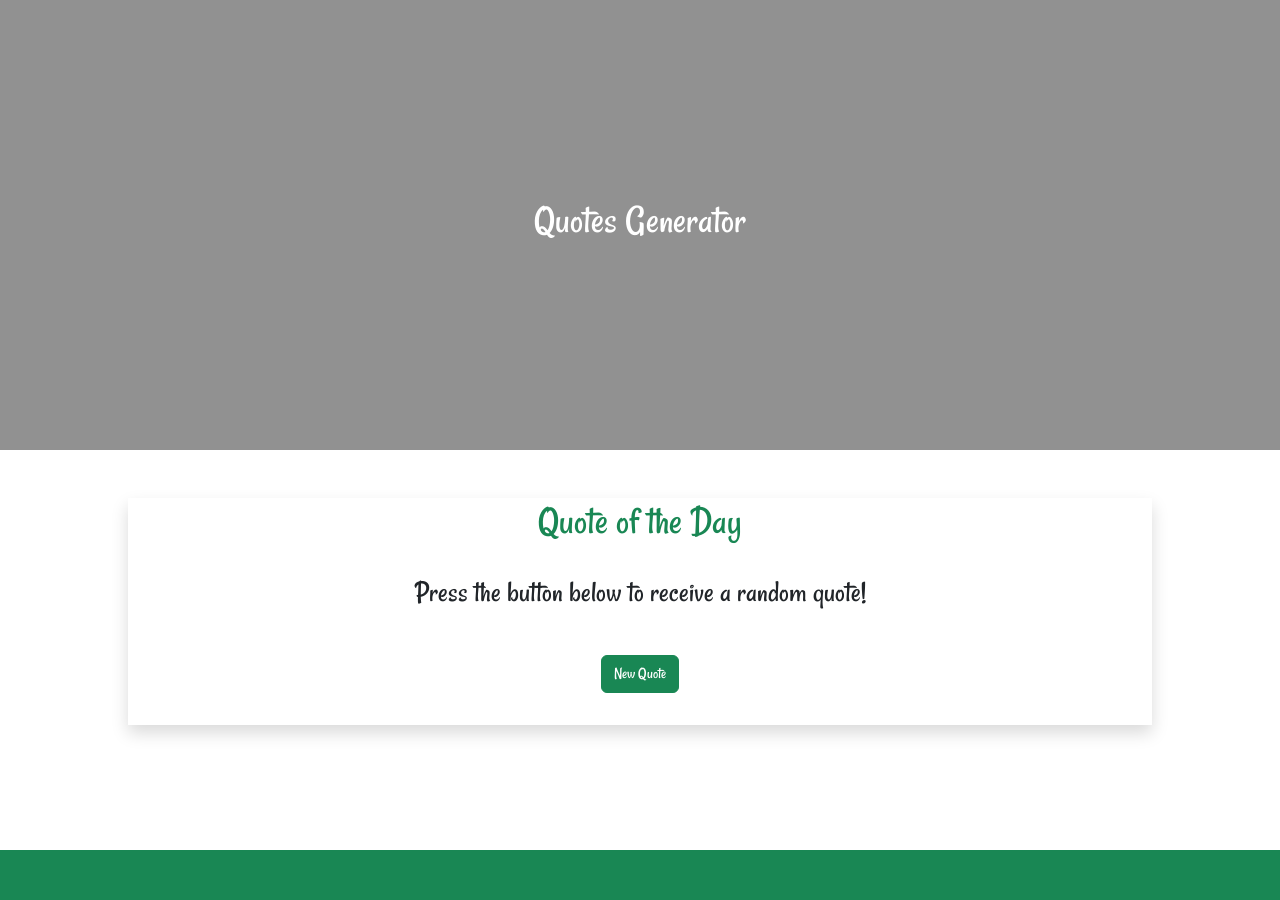
==== index.html @ e9c6f611 "merge remote changes safely" ====
<!DOCTYPE html>
<html>

<head>
    <title>Quotes Generator</title>
    <link href="bootstrap.min.css" rel="stylesheet">
    <link href="assignment8-js-2.css" rel="stylesheet">
    <link rel="preconnect" href="https://fonts.googleapis.com">
    <link rel="preconnect" href="https://fonts.gstatic.com" crossorigin>
    <link href="https://fonts.googleapis.com/css2?family=Rancho&display=swap" rel="stylesheet">
</head>

<body>
    <section class="section_one">
        <div class="layer d-flex align-items-center justify-content-center">
<h1 class=" text-white ">Quotes Generator</h1>
        </div>
    </section>

    <section class="section_two text-center my-5">
        <div class="container">
            <div class="row">
                <div class="col shadow">
                    <h1 class="text-success">Quote of the Day</h1>
                    <p class="my-4">Press the button below to receive a random quote!</p>
                    <button onclick="showQuote( )" class="btn btn-success my-3">New Quote</button>
                    <div >
                        <h3 id="quotes" > </h3>
                        <p id="author" class="text-success"></p>

                    </div>

                </div>
            </div>
        </div>
    </section>

    <footer >
        <div class="bg-success fixed-bottom">

        </div>
        </footer>

    <script src="bootstrap.bundle.min.js"></script>
    <script src="assignment 8 JS-2.js"></script>
</body>

</html>
---- assignment8-js-2.css ----
body{
    
    font-family: 'Rancho', cursive;
}

.container{
    width:80%;
    margin: auto;
}


.section_one{
<<<<<<< HEAD
    background-image: url(../images/1577428.jpg);
=======
    background-image: url(1577428.jpg);
>>>>>>> 7a968d4ba6876fcf4801fcfa2dc45e63ef0f9d12
    height: 50vh;

}

.section_one .layer{
    
    background-color: rgba(0, 0, 0, 0.432) ;
    height: 50vh;
}

<<<<<<< HEAD
=======
.layer h1{
    font-size: 100px;
    font-weight: 900;
}


>>>>>>> 7a968d4ba6876fcf4801fcfa2dc45e63ef0f9d12
h1{
    font-size: 60px;
    font-weight: 900;
}

.section_two p{
    font-size: 30px;
    font-weight: 400;
}

h3{
    font-size: 40px;
    font-weight: 600;

}
footer div{
    height:50px;
}
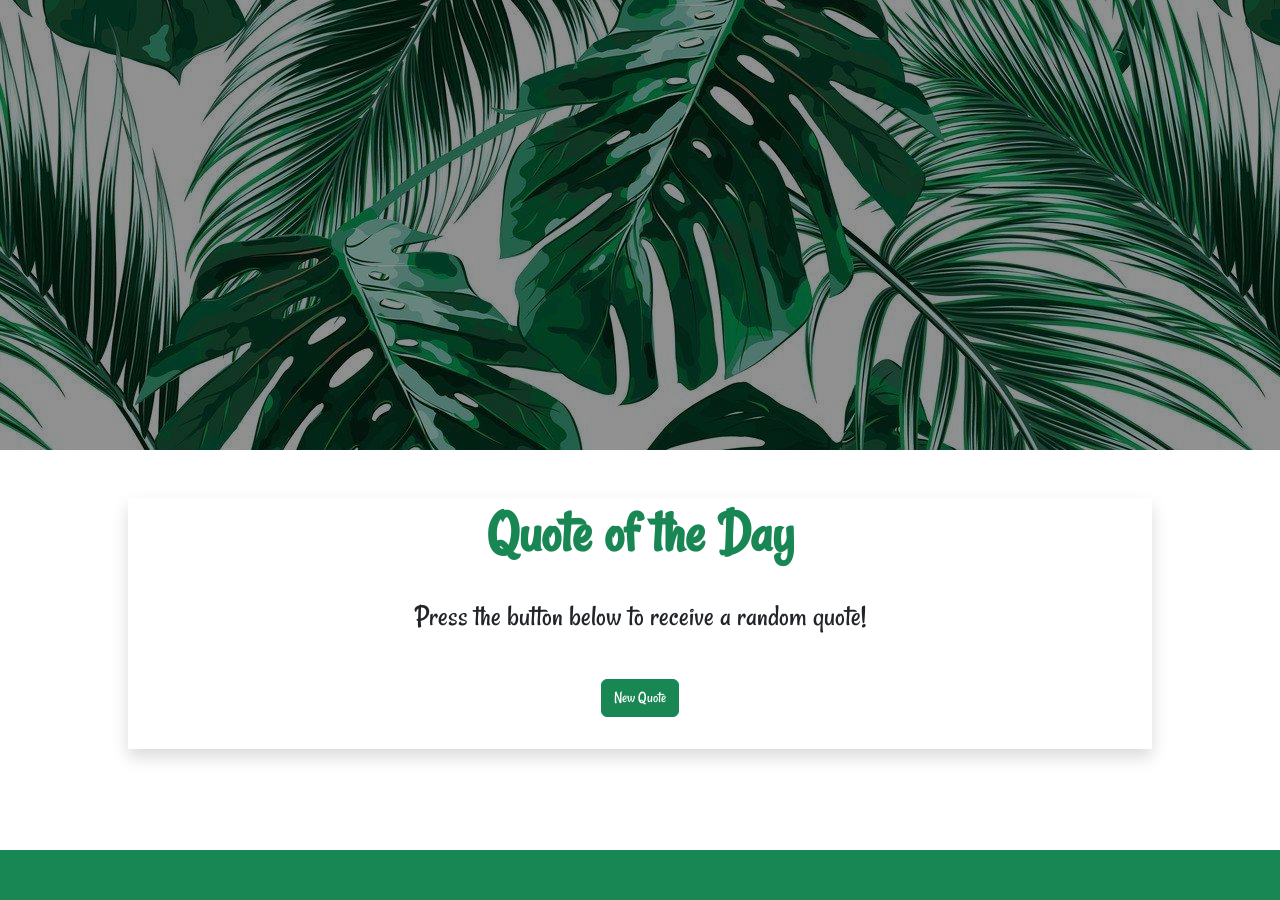
==== commit d8204a6f: "resolve conflicts, rename files, and remove extra file" ====
--- a/index.html
+++ b/index.html
@@ -1,10 +1,10 @@
 <!DOCTYPE html>
-<html>
+<html lang="en">
 
 <head>
-    <title>Quotes Generator</title>
+    <title>Assignment 8 JS-2</title>
     <link href="bootstrap.min.css" rel="stylesheet">
-    <link href="assignment8-js-2.css" rel="stylesheet">
+    <link href="style.css" rel="stylesheet">
     <link rel="preconnect" href="https://fonts.googleapis.com">
     <link rel="preconnect" href="https://fonts.gstatic.com" crossorigin>
     <link href="https://fonts.googleapis.com/css2?family=Rancho&display=swap" rel="stylesheet">
@@ -12,8 +12,7 @@
 
 <body>
     <section class="section_one">
-        <div class="layer d-flex align-items-center justify-content-center">
-<h1 class=" text-white ">Quotes Generator</h1>
+        <div class="layer">
         </div>
     </section>
 
@@ -24,10 +23,9 @@
                     <h1 class="text-success">Quote of the Day</h1>
                     <p class="my-4">Press the button below to receive a random quote!</p>
                     <button onclick="showQuote( )" class="btn btn-success my-3">New Quote</button>
-                    <div >
-                        <h3 id="quotes" > </h3>
+                    <div>
+                        <h3 id="quotes"></h3>
                         <p id="author" class="text-success"></p>
-
                     </div>
 
                 </div>
@@ -35,14 +33,13 @@
         </div>
     </section>
 
-    <footer >
+    <footer>
         <div class="bg-success fixed-bottom">
-
         </div>
-        </footer>
+    </footer>
 
     <script src="bootstrap.bundle.min.js"></script>
-    <script src="assignment 8 JS-2.js"></script>
+    <script src="script.js"></script>
 </body>
 
-</html>
+</html>
--- a/style.css
+++ b/style.css
@@ -0,0 +1,42 @@
+body{
+    
+    font-family: 'Rancho', cursive;
+}
+
+.container{
+    width:80%;
+    margin: auto;
+}
+
+
+.section_one{
+    background-image: url(../images/1577428.jpg);
+    height: 50vh;
+
+}
+
+.section_one .layer{
+    
+    background-color: rgba(0, 0, 0, 0.432) ;
+    height: 50vh;
+}
+
+h1{
+    font-size: 60px;
+    font-weight: 900;
+}
+
+.section_two p{
+    font-size: 30px;
+    font-weight: 400;
+}
+
+h3{
+    font-size: 40px;
+    font-weight: 600;
+
+}
+footer div{
+    height:50px;
+}
+
